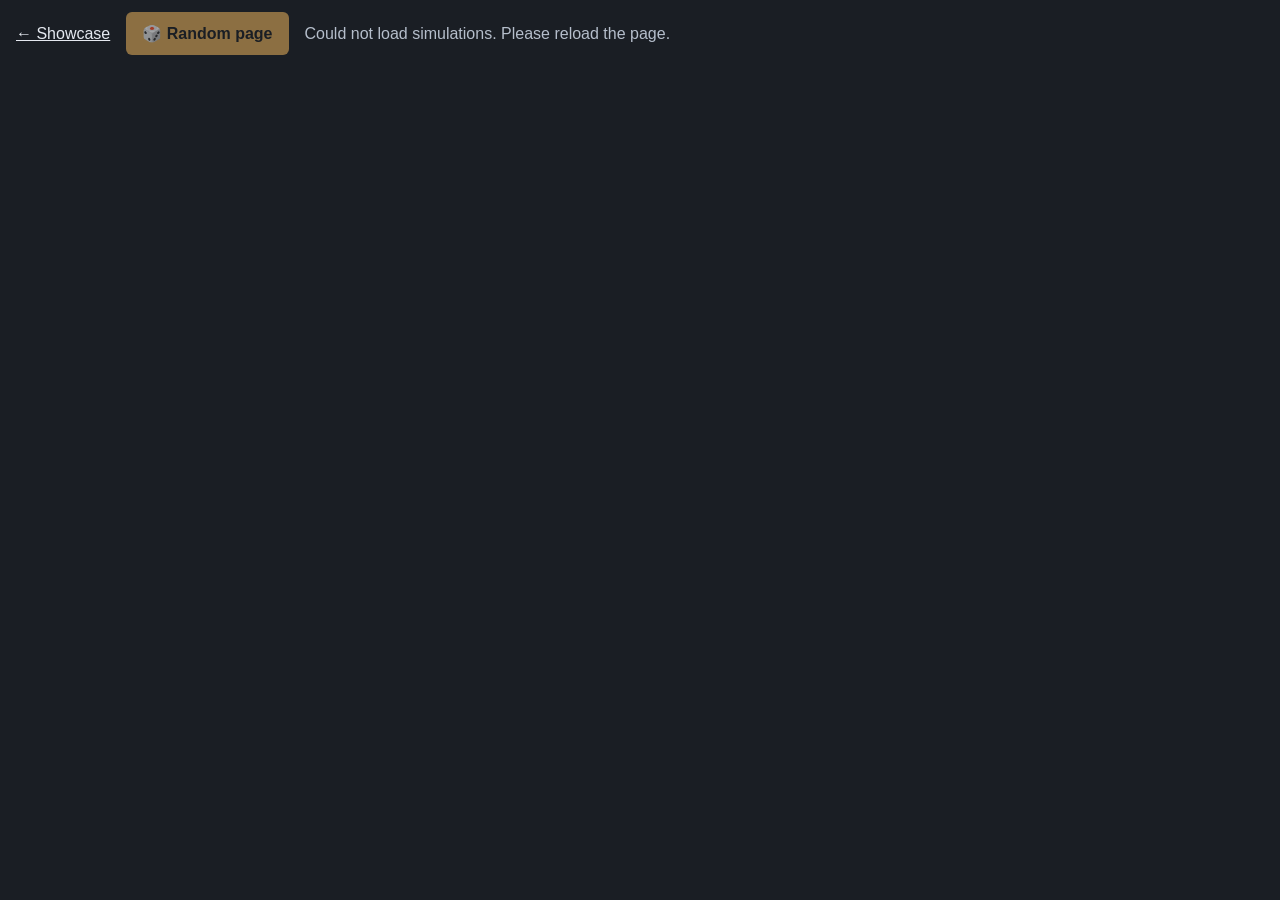
==== viewer.html @ 32fb7680 "Add blind random simulation viewer and fix Pages deployment" ====
<!DOCTYPE html>
<html lang="en">
<head>
  <meta charset="UTF-8">
  <meta name="viewport" content="width=device-width, initial-scale=1.0">
  <title>Blind Simulation Comparison</title>
  <style>
    * { box-sizing: border-box; }
    body {
      margin: 0;
      height: 100dvh;
      display: flex;
      flex-direction: column;
      background: #1a1e24;
      color: #e5e9f0;
      font-family: -apple-system, BlinkMacSystemFont, "Segoe UI", sans-serif;
    }
    header {
      display: flex;
      flex-wrap: wrap;
      align-items: center;
      gap: 1rem;
      padding: 0.75rem 1rem;
    }
    a { color: #e5e9f0; }
    button {
      border: 0;
      border-radius: 6px;
      padding: 0.75rem 1rem;
      background: #d8a657;
      color: #1a1e24;
      font: inherit;
      font-weight: bold;
      cursor: pointer;
    }
    button:hover { background: #e5b869; }
    button:disabled { opacity: 0.6; cursor: default; }
    #status { margin: 0; color: #b5becb; }
    iframe { flex: 1; width: 100%; min-height: 0; border: 0; background: white; }
    iframe[hidden] { display: none; }
  </style>
</head>
<body>
  <header>
    <a href="./index.html">← Showcase</a>
    <button id="random" type="button" disabled>🎲 Random page</button>
    <p id="status" role="status">Loading simulations…</p>
  </header>
  <iframe id="simulation" title="Anonymous simulation" sandbox="allow-scripts" hidden></iframe>
  <noscript>Enable JavaScript to select a random simulation.</noscript>
  <script>
    const button = document.getElementById('random');
    const status = document.getElementById('status');
    const frame = document.getElementById('simulation');
    let pages = [];
    let current = null;

    function showPage(token) {
      current = token;
      history.replaceState(null, '', `#${token}`);
      frame.hidden = false;
      frame.src = `./anonymous/${token}.html`;
      status.textContent = pages.length === 1
        ? 'Model hidden · Only one simulation available'
        : 'Model hidden · Choose another page to compare';
    }

    function randomPage() {
      const choices = pages.filter(token => token !== current);
      if (!choices.length) {
        showPage(pages[0]);
        return;
      }
      // Rejection sampling avoids bias when mapping random integers to pages.
      const limit = Math.floor(0x100000000 / choices.length) * choices.length;
      const value = new Uint32Array(1);
      do { crypto.getRandomValues(value); } while (value[0] >= limit);
      showPage(choices[value[0] % choices.length]);
    }

    button.addEventListener('click', randomPage);

    async function start() {
      try {
        const response = await fetch('./pages.json', { cache: 'no-store' });
        if (!response.ok) throw new Error('Could not load simulations');
        const manifest = await response.json();
        if (!Array.isArray(manifest) || !manifest.every(token =>
          typeof token === 'string' && /^[a-f0-9]{32}$/.test(token))) {
          throw new Error('Invalid simulation list');
        }
        pages = [...new Set(manifest)];
        if (!pages.length) {
          status.textContent = 'No simulations available yet.';
          return;
        }
        const requested = location.hash.slice(1);
        if (pages.includes(requested)) showPage(requested);
        else randomPage();
        button.disabled = false;
      } catch (error) {
        status.textContent = 'Could not load simulations. Please reload the page.';
      }
    }

    start();
  </script>
</body>
</html>
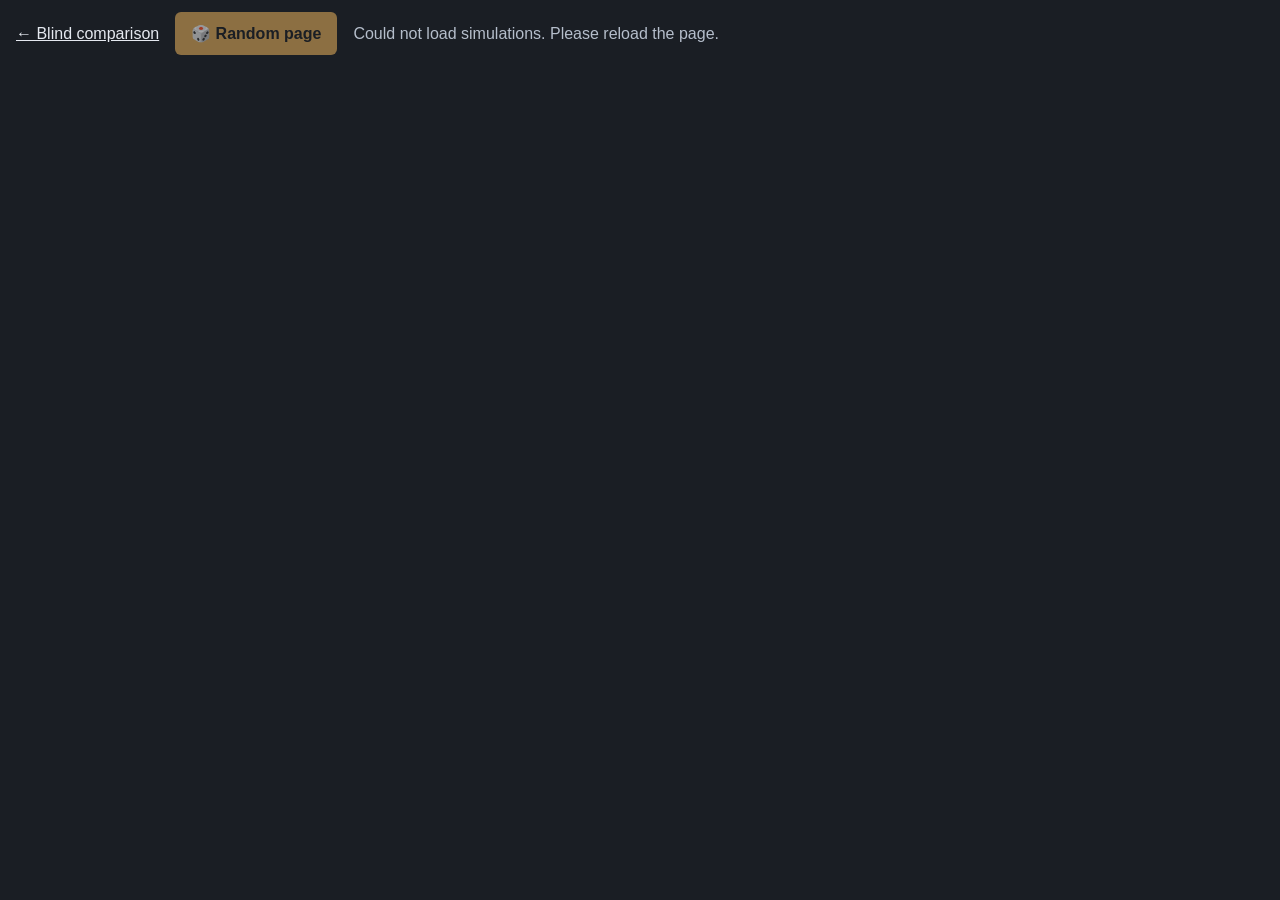
==== commit 35dee967: "Add simulation outputs and anonymous file metadata" ====
--- a/viewer.html
+++ b/viewer.html
@@ -35,16 +35,17 @@
     }
     button:hover { background: #e5b869; }
     button:disabled { opacity: 0.6; cursor: default; }
-    #status { margin: 0; color: #b5becb; }
+    #status, #metadata { margin: 0; color: #b5becb; }
     iframe { flex: 1; width: 100%; min-height: 0; border: 0; background: white; }
     iframe[hidden] { display: none; }
   </style>
 </head>
 <body>
   <header>
-    <a href="./index.html">← Showcase</a>
+    <a href="./index.html">← Blind comparison</a>
     <button id="random" type="button" disabled>🎲 Random page</button>
     <p id="status" role="status">Loading simulations…</p>
+    <p id="metadata" aria-live="polite"></p>
   </header>
   <iframe id="simulation" title="Anonymous simulation" sandbox="allow-scripts" hidden></iframe>
   <noscript>Enable JavaScript to select a random simulation.</noscript>
@@ -52,21 +53,26 @@
     const button = document.getElementById('random');
     const status = document.getElementById('status');
     const frame = document.getElementById('simulation');
+    const metadata = document.getElementById('metadata');
     let pages = [];
     let current = null;
 
-    function showPage(token) {
-      current = token;
-      history.replaceState(null, '', `#${token}`);
+    function showPage(page) {
+      current = page.id;
+      history.replaceState(null, '', `#${page.id}`);
       frame.hidden = false;
-      frame.src = `./anonymous/${token}.html`;
+      frame.src = `./anonymous/${page.id}.html`;
+      const size = page.bytes < 1024
+        ? `${page.bytes.toLocaleString()} bytes`
+        : `${(page.bytes / 1024).toFixed(1)} KiB (${page.bytes.toLocaleString()} bytes)`;
+      metadata.textContent = `HTML · ${size} · ${page.lines.toLocaleString()} lines`;
       status.textContent = pages.length === 1
         ? 'Model hidden · Only one simulation available'
         : 'Model hidden · Choose another page to compare';
     }
 
     function randomPage() {
-      const choices = pages.filter(token => token !== current);
+      const choices = pages.filter(page => page.id !== current);
       if (!choices.length) {
         showPage(pages[0]);
         return;
@@ -85,17 +91,20 @@
         const response = await fetch('./pages.json', { cache: 'no-store' });
         if (!response.ok) throw new Error('Could not load simulations');
         const manifest = await response.json();
-        if (!Array.isArray(manifest) || !manifest.every(token =>
-          typeof token === 'string' && /^[a-f0-9]{32}$/.test(token))) {
+        if (!Array.isArray(manifest) || !manifest.every(page =>
+          page && typeof page.id === 'string' && /^[a-f0-9]{32}$/.test(page.id) &&
+          Number.isSafeInteger(page.bytes) && page.bytes >= 0 &&
+          Number.isSafeInteger(page.lines) && page.lines >= 0)) {
           throw new Error('Invalid simulation list');
         }
-        pages = [...new Set(manifest)];
+        pages = [...new Map(manifest.map(page => [page.id, page])).values()];
         if (!pages.length) {
           status.textContent = 'No simulations available yet.';
           return;
         }
         const requested = location.hash.slice(1);
-        if (pages.includes(requested)) showPage(requested);
+        const selected = pages.find(page => page.id === requested);
+        if (selected) showPage(selected);
         else randomPage();
         button.disabled = false;
       } catch (error) {
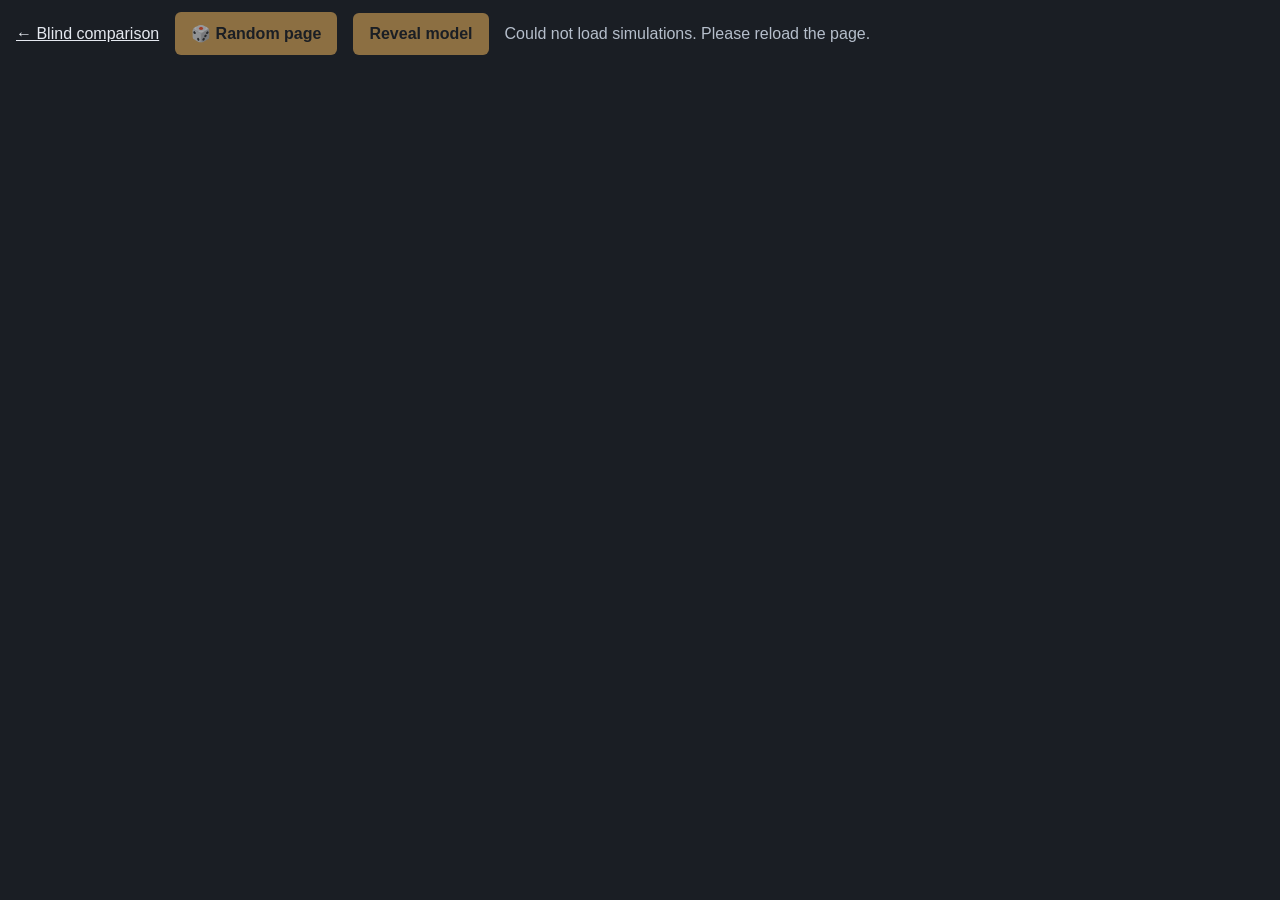
==== commit 250ed730: "Add optional model reveal to blind viewer" ====
--- a/viewer.html
+++ b/viewer.html
@@ -44,6 +44,8 @@
   <header>
     <a href="./index.html">← Blind comparison</a>
     <button id="random" type="button" disabled>🎲 Random page</button>
+    <button id="reveal" type="button" disabled>Reveal model</button>
+    <p id="identity" role="status" hidden></p>
     <p id="status" role="status">Loading simulations…</p>
     <p id="metadata" aria-live="polite"></p>
   </header>
@@ -54,11 +56,19 @@
     const status = document.getElementById('status');
     const frame = document.getElementById('simulation');
     const metadata = document.getElementById('metadata');
+    const reveal = document.getElementById('reveal');
+    const identity = document.getElementById('identity');
     let pages = [];
     let current = null;
+    let selection = 0;
 
     function showPage(page) {
       current = page.id;
+      selection++;
+      identity.hidden = true;
+      identity.textContent = '';
+      reveal.disabled = false;
+      reveal.textContent = 'Reveal model';
       history.replaceState(null, '', `#${page.id}`);
       frame.hidden = false;
       frame.src = `./anonymous/${page.id}.html`;
@@ -85,6 +95,31 @@
     }
 
     button.addEventListener('click', randomPage);
+
+    reveal.addEventListener('click', async () => {
+      const requestedSelection = selection;
+      reveal.disabled = true;
+      reveal.textContent = 'Revealing…';
+      try {
+        const response = await fetch(`./identities/${current}.json`, { cache: 'no-store' });
+        if (!response.ok) throw new Error('Could not load identity');
+        const result = await response.json();
+        if (!result || typeof result.model !== 'string' || !result.model.trim()) {
+          throw new Error('Invalid identity');
+        }
+        if (selection !== requestedSelection) return;
+        identity.textContent = `Created by: ${result.model}`;
+        identity.hidden = false;
+        reveal.textContent = 'Model revealed';
+        status.textContent = 'Choose another page to start a new blind comparison';
+      } catch (error) {
+        if (selection !== requestedSelection) return;
+        identity.textContent = 'Could not reveal the model. Please try again.';
+        identity.hidden = false;
+        reveal.disabled = false;
+        reveal.textContent = 'Reveal model';
+      }
+    });
 
     async function start() {
       try {
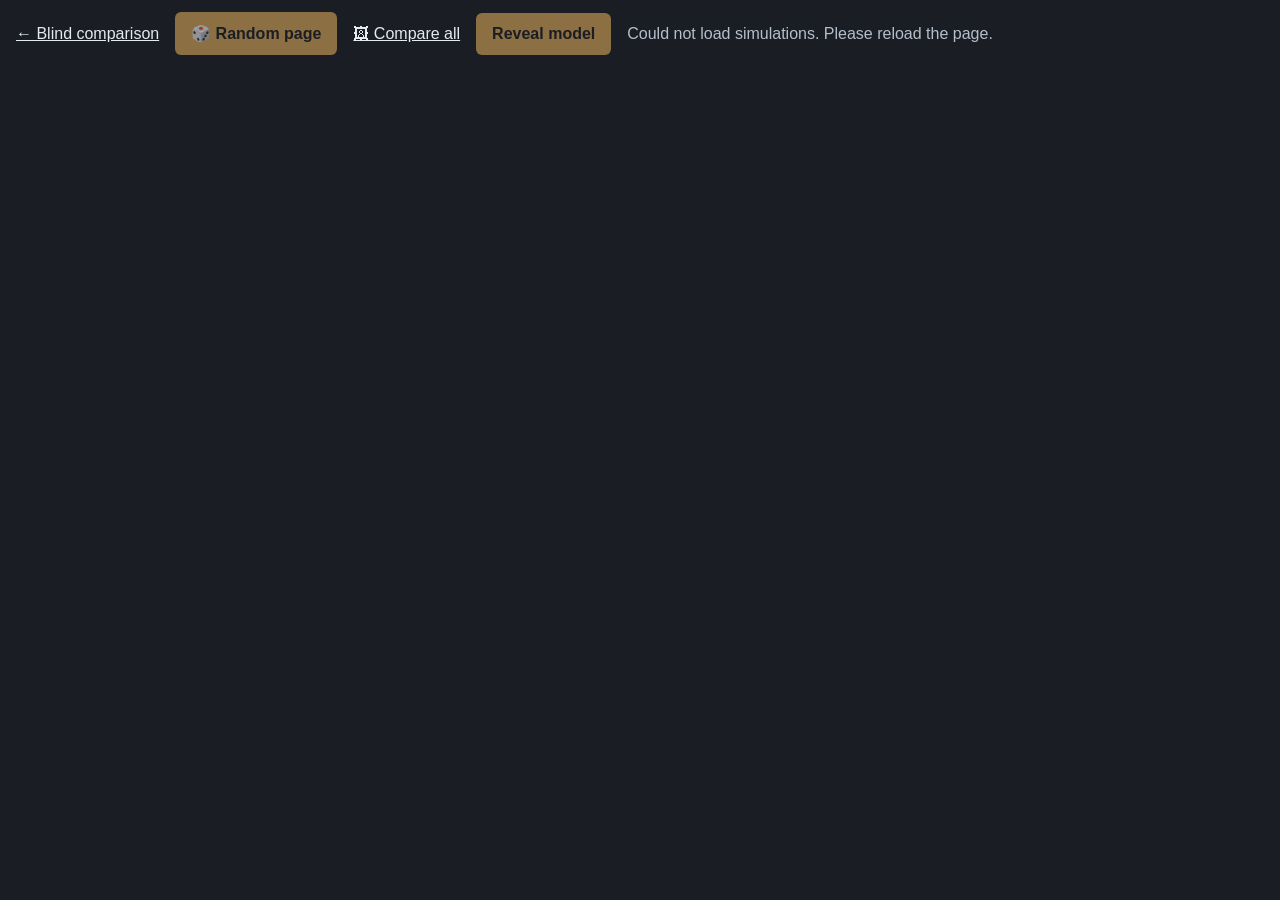
==== commit 03070aec: "Add 'Compare all' gallery showing every simulation side by side" ====
--- a/viewer.html
+++ b/viewer.html
@@ -44,6 +44,7 @@
   <header>
     <a href="./index.html">← Blind comparison</a>
     <button id="random" type="button" disabled>🎲 Random page</button>
+    <a href="./gallery.html" title="See all simulations side by side">🖼 Compare all</a>
     <button id="reveal" type="button" disabled>Reveal model</button>
     <p id="identity" role="status" hidden></p>
     <p id="status" role="status">Loading simulations…</p>
